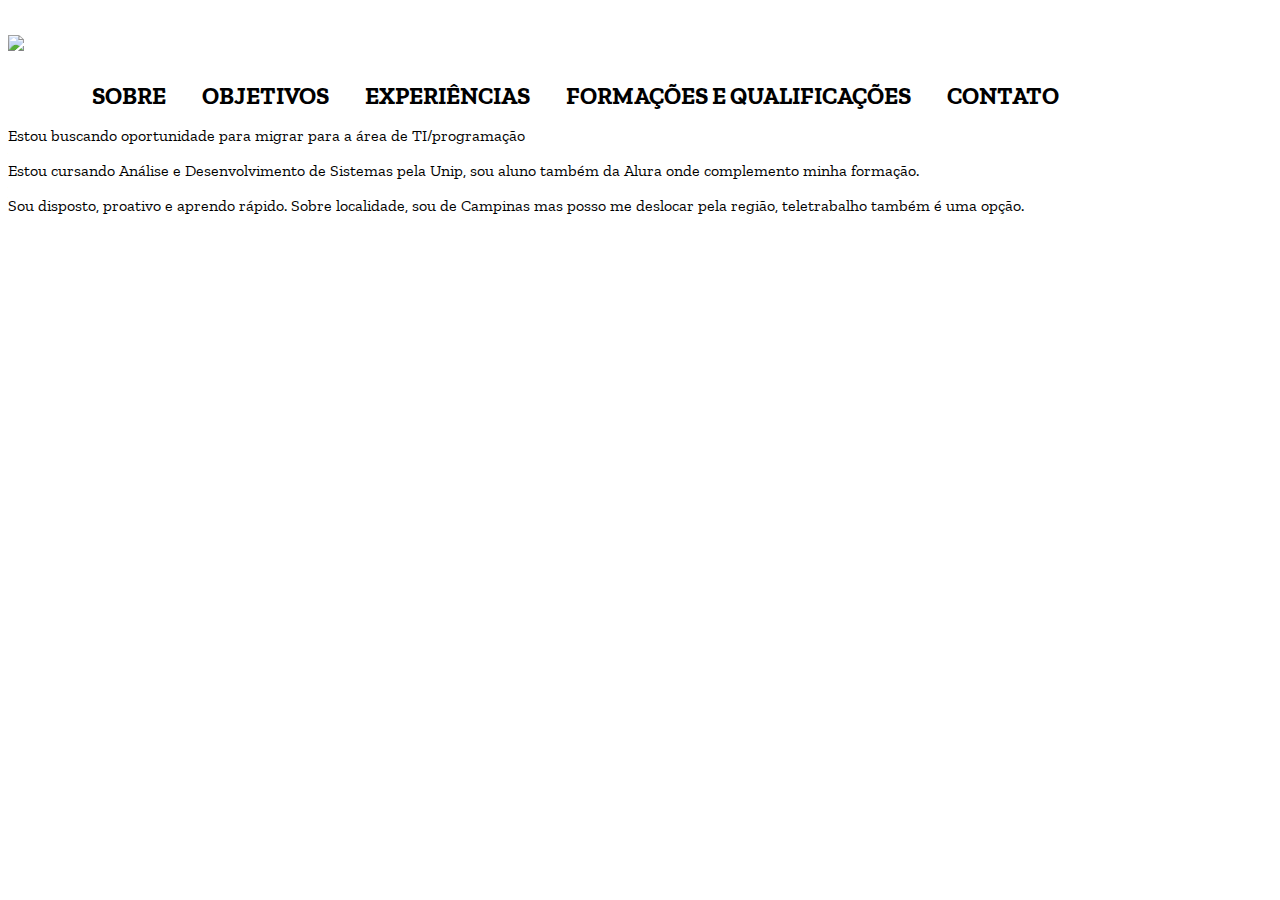
==== index.html @ d776855d "primeiro update" ====
<!DOCTYPE html>
<html lang="pt-br">
<head>
    <meta charset="UTF-8">
    <title>Currículo Paulo Coradini</title>
    <meta name="viewport" content="width=device-width">
    <link rel="stylesheet" href="style.css">
    <link rel="preconnect" href="https://fonts.googleapis.com">
    <link rel="preconnect" href="https://fonts.gstatic.com" crossorigin>
    <link href="https://fonts.googleapis.com/css2?family=Zilla+Slab:wght@300&display=swap" rel="stylesheet">
</head>
<body>
    <header>
        <div class="cabecalho">

            <h1><img src="cabecalho-cv.jpg" class="img-cabecalho"></h1>
            
            <ul class="lista-cabecalho">
                <li><a href="index.html">Sobre</a></li>
                <li><a href="objetivos.html">Objetivos</a></li>
                <li><a href="experiencias.html">Experiências</a></li>
                <li><a href="formacoes.html">Formações e Qualificações</a></li>
                <li><a href="contato.html">Contato</a></li>
            </ul>

        </div>
            

    </header>

    <main>
        <p>Estou buscando oportunidade para migrar para a área de TI/programação</p>
        <p>Estou cursando Análise e Desenvolvimento de Sistemas pela Unip, sou aluno também da Alura onde complemento minha formação.</p>
        <p>Sou disposto, proativo e aprendo rápido. Sobre localidade, sou de Campinas mas posso me deslocar pela região, teletrabalho também é uma opção.</p>

        <div class="mapa">
            <iframe src="https://www.google.com/maps/embed?pb=!1m18!1m12!1m3!1d3674.9052645766265!2d-47.03425388495781!3d-22.91686484399235!2m3!1f0!2f0!3f0!3m2!1i1024!2i768!4f13.1!3m3!1m2!1s0x94c8cf1c520a1c93%3A0x32a4d828e6f58027!2sR.%20Serra%20do%20Navio%2C%20475%20-%20Jardim%20Paranapanema%2C%20Campinas%20-%20SP%2C%2013100-231!5e0!3m2!1sen!2sbr!4v1647472814679!5m2!1sen!2sbr" width="600" height="450" style="border:0;" allowfullscreen="" loading="lazy"></iframe>
        </div>

    </main>

    <footer>

    </footer>

</body>
</html>
---- style.css ----
body {
    font-family: 'Zilla Slab', serif;
}
.cabecalho {
    width: auto;
}
.lista-cabecalho {
    position: relative;
    width: 80%;
    text-align: right;
}
ul a {
    text-transform: uppercase;
    color: #000000;
    font-weight: bold;
    font-size: 1.5em;
    text-decoration: none;
}
ul li {
    display: inline;
    padding: 0 0 0 2em;
}
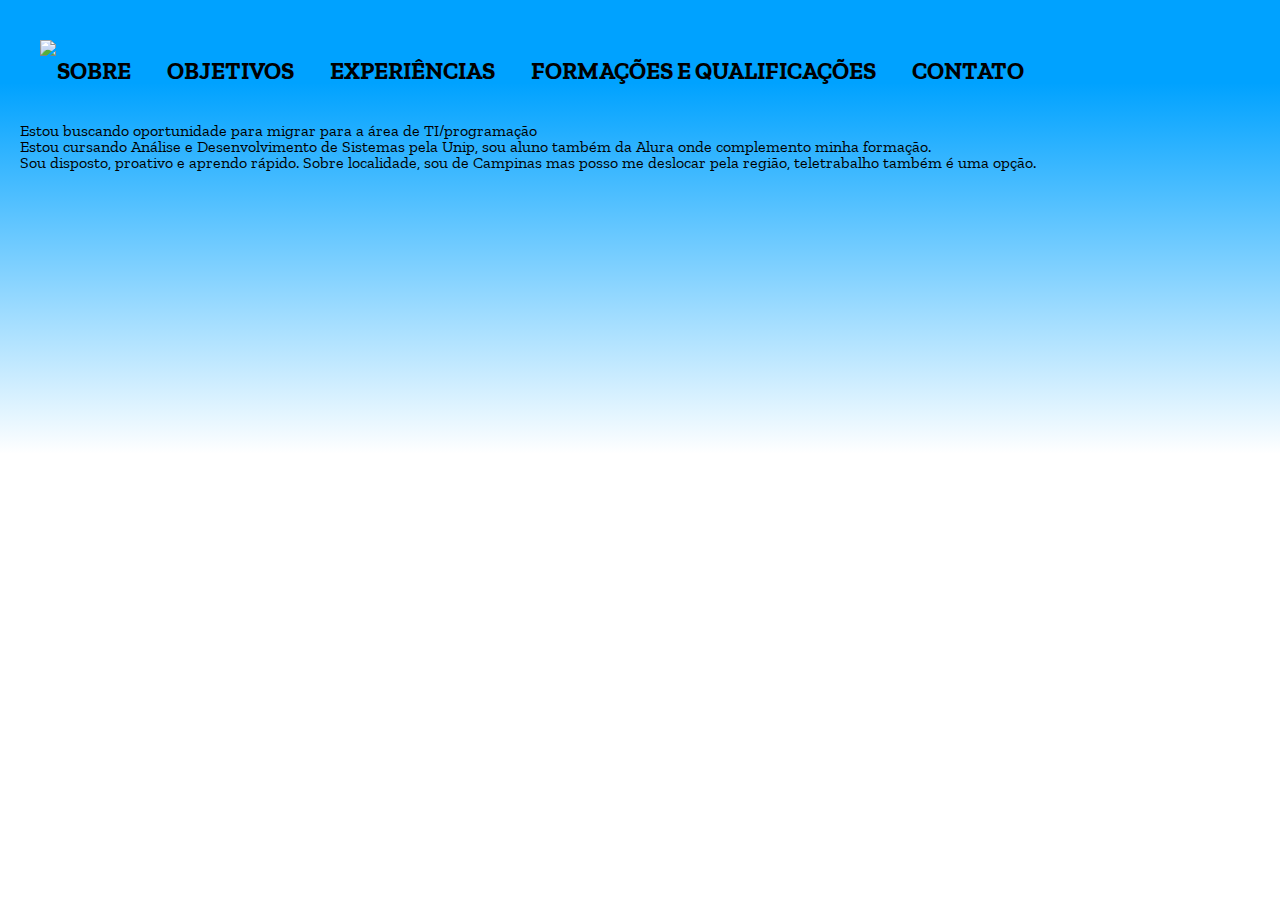
==== commit eb20131a: "início" ====
--- a/index.html
+++ b/index.html
@@ -4,6 +4,7 @@
     <meta charset="UTF-8">
     <title>Currículo Paulo Coradini</title>
     <meta name="viewport" content="width=device-width">
+    <link rel="stylesheet" href="reset.css">
     <link rel="stylesheet" href="style.css">
     <link rel="preconnect" href="https://fonts.googleapis.com">
     <link rel="preconnect" href="https://fonts.gstatic.com" crossorigin>
@@ -13,7 +14,7 @@
     <header>
         <div class="cabecalho">
 
-            <h1><img src="cabecalho-cv.jpg" class="img-cabecalho"></h1>
+            <h1><img src="cabecalho-cv.png" class="img-cabecalho"></h1>
             
             <ul class="lista-cabecalho">
                 <li><a href="index.html">Sobre</a></li>
@@ -29,12 +30,15 @@
     </header>
 
     <main>
-        <p>Estou buscando oportunidade para migrar para a área de TI/programação</p>
-        <p>Estou cursando Análise e Desenvolvimento de Sistemas pela Unip, sou aluno também da Alura onde complemento minha formação.</p>
-        <p>Sou disposto, proativo e aprendo rápido. Sobre localidade, sou de Campinas mas posso me deslocar pela região, teletrabalho também é uma opção.</p>
+
+        <div class="corpo-sobre">
+            <p>Estou buscando oportunidade para migrar para a área de TI/programação</p>
+            <p>Estou cursando Análise e Desenvolvimento de Sistemas pela Unip, sou aluno também da Alura onde complemento minha formação.</p>
+            <p>Sou disposto, proativo e aprendo rápido. Sobre localidade, sou de Campinas mas posso me deslocar pela região, teletrabalho também é uma opção.</p>
+        </div>
 
         <div class="mapa">
-            <iframe src="https://www.google.com/maps/embed?pb=!1m18!1m12!1m3!1d3674.9052645766265!2d-47.03425388495781!3d-22.91686484399235!2m3!1f0!2f0!3f0!3m2!1i1024!2i768!4f13.1!3m3!1m2!1s0x94c8cf1c520a1c93%3A0x32a4d828e6f58027!2sR.%20Serra%20do%20Navio%2C%20475%20-%20Jardim%20Paranapanema%2C%20Campinas%20-%20SP%2C%2013100-231!5e0!3m2!1sen!2sbr!4v1647472814679!5m2!1sen!2sbr" width="600" height="450" style="border:0;" allowfullscreen="" loading="lazy"></iframe>
+            <iframe src="https://www.google.com/maps/embed?pb=!1m18!1m12!1m3!1d3674.9052645766265!2d-47.03425388495781!3d-22.91686484399235!2m3!1f0!2f0!3f0!3m2!1i1024!2i768!4f13.1!3m3!1m2!1s0x94c8cf1c520a1c93%3A0x32a4d828e6f58027!2sR.%20Serra%20do%20Navio%2C%20475%20-%20Jardim%20Paranapanema%2C%20Campinas%20-%20SP%2C%2013100-231!5e0!3m2!1sen!2sbr!4v1647472814679!5m2!1sen!2sbr" width="600" height="200" style="border:0;" allowfullscreen="" loading="lazy"></iframe>
         </div>
 
     </main>
--- a/style.css
+++ b/style.css
@@ -3,20 +3,38 @@
 }
 .cabecalho {
     width: auto;
+    background: #00a2ff;
+}
+.img-cabecalho {
+    width: 200px;
+    margin-top: 40px;
+    margin-left: 40px;
 }
 .lista-cabecalho {
     position: relative;
     width: 80%;
     text-align: right;
 }
-ul a {
+.lista-cabecalho a {
     text-transform: uppercase;
     color: #000000;
     font-weight: bold;
     font-size: 1.5em;
     text-decoration: none;
 }
-ul li {
+.lista-cabecalho li {
     display: inline;
     padding: 0 0 0 2em;
+}
+main {
+    width: 100%;
+    background: linear-gradient(#00a2ff, white) ;
+}
+.corpo-sobre {
+    padding: 40px 0 0 20px;
+}
+.mapa {
+    width: 940px;
+    margin: 0 auto;
+    padding: 40px;
 }